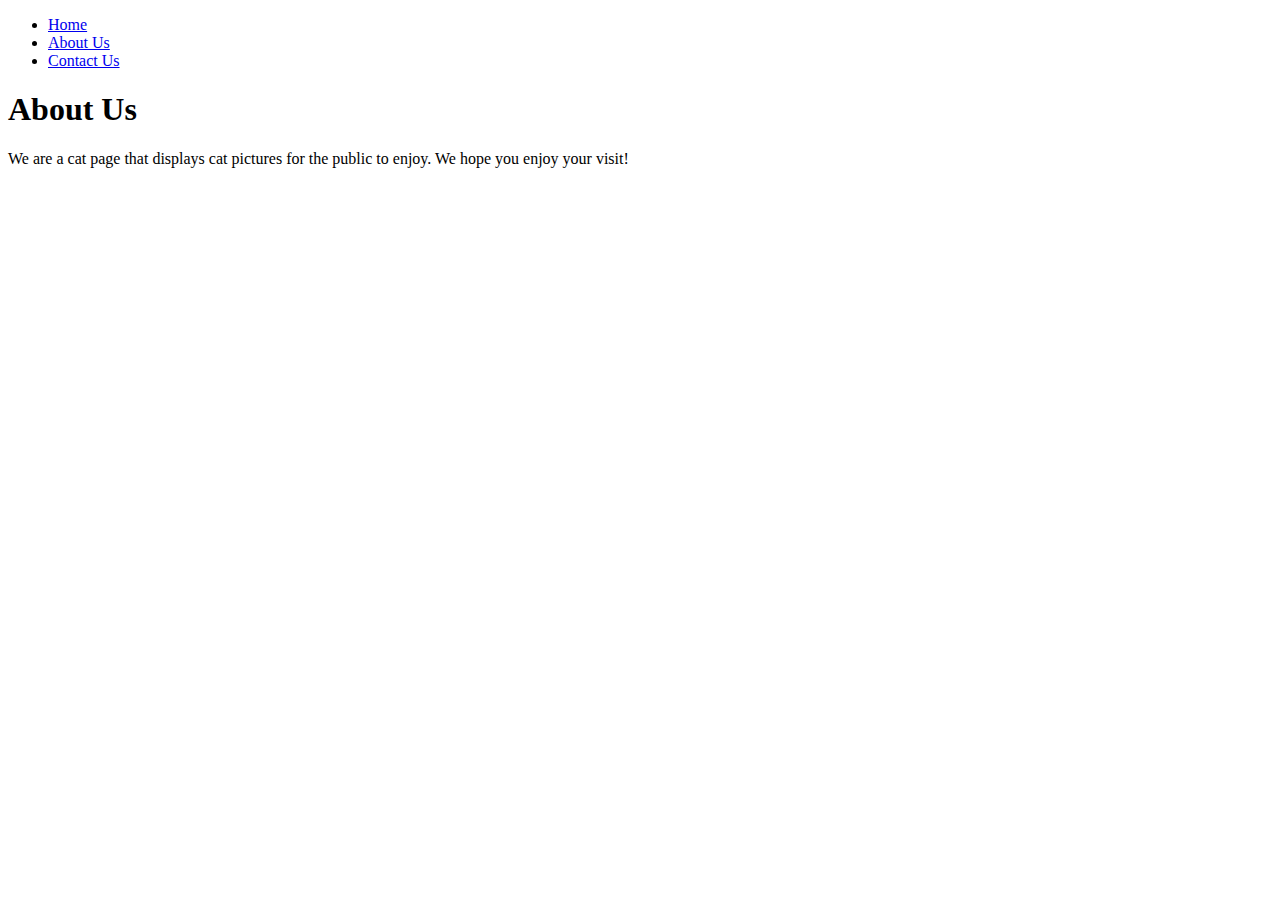
==== about.html @ 1002eb1b "added about.html cont act.html" ====
<!DOCTYPE html>
<html lang="en">
  <head>
    <meta charset="UTF-8" />
    <meta name="viewport" content="width=device-width, initial-scale=1.0" />
    <title>About Us</title>
  </head>
  <body>
    <ul>
      <li><a href="/index.html">Home</a></li>
      <li><a href="/about.html">About Us</a></li>
      <li><a href="/contact.html">Contact Us</a></li>
    </ul>
    <h1>About Us</h1>
    <p>
      We are a cat page that displays cat pictures for the public to enjoy. We
      hope you enjoy your visit!
    </p>
  </body>
</html>
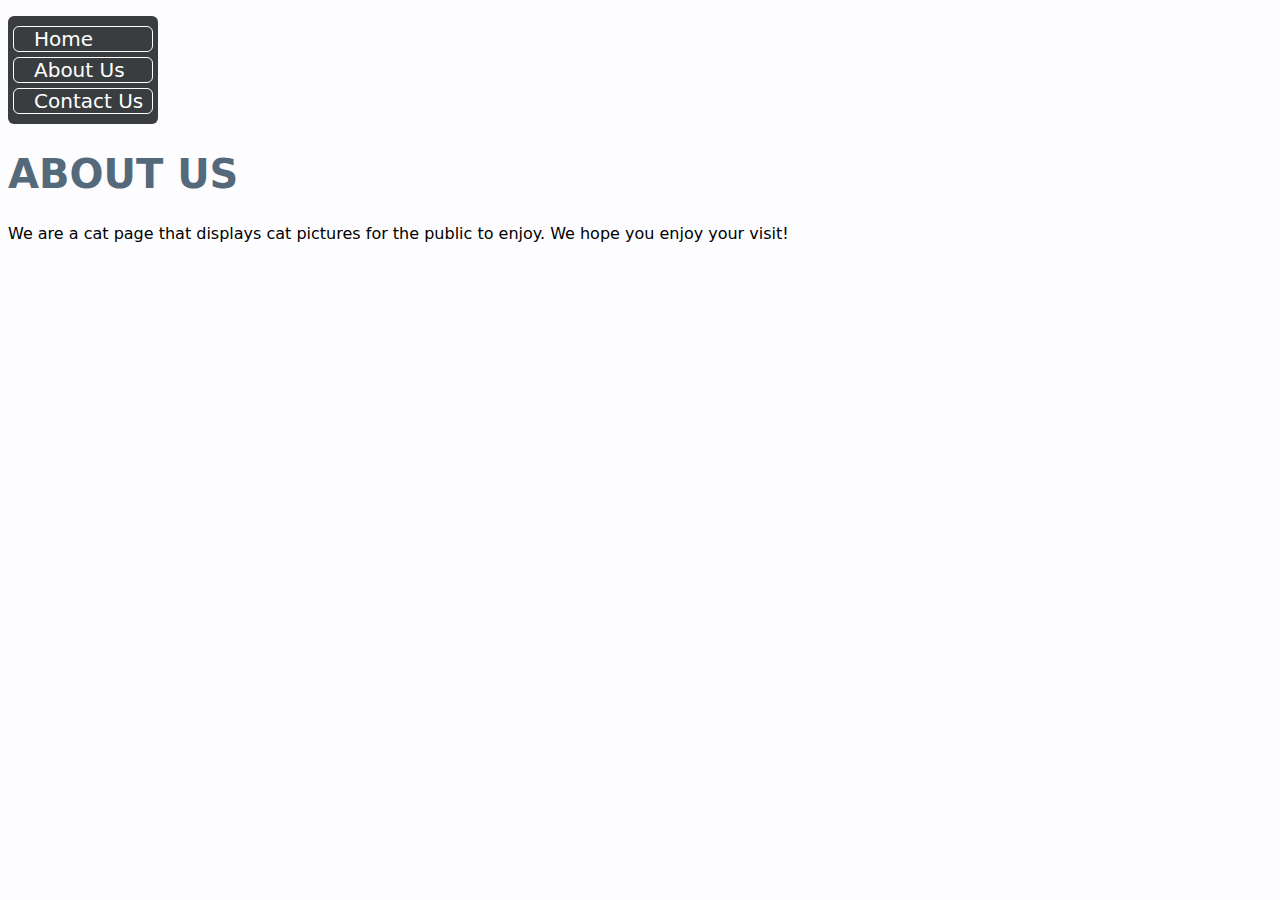
==== commit 9822371f: "added css" ====
--- a/about.html
+++ b/about.html
@@ -1,17 +1,25 @@
+<!-- document type -->
 <!DOCTYPE html>
 <html lang="en">
+  <!-- document head -->
   <head>
     <meta charset="UTF-8" />
     <meta name="viewport" content="width=device-width, initial-scale=1.0" />
+    <link rel="stylesheet" href="style.css" />
+    <!-- document title -->
     <title>About Us</title>
   </head>
+  <!-- document body -->
   <body>
-    <ul>
-      <li><a href="/index.html">Home</a></li>
-      <li><a href="/about.html">About Us</a></li>
-      <li><a href="/contact.html">Contact Us</a></li>
+    <!-- Unorder list with list items and links -->
+    <ul class="top-nav">
+      <li class="top-nav-links"><a href="/index.html">Home</a></li>
+      <li class="top-nav-links"><a href="/about.html">About Us</a></li>
+      <li class="top-nav-links"><a href="/contact.html">Contact Us</a></li>
     </ul>
-    <h1>About Us</h1>
+    <!-- header as an h1 -->
+    <h1 id="top-header">About Us</h1>
+    <!-- paragraph -->
     <p>
       We are a cat page that displays cat pictures for the public to enjoy. We
       hope you enjoy your visit!
--- a/style.css
+++ b/style.css
@@ -0,0 +1,87 @@
+
+/* Class top nav add a background color, text color, list style, width, padding all sides, and a border radius so the corners are round. */
+.top-nav {
+    background-color: #393D3F;
+    color: #FFF;
+    list-style: none;
+    width: 140px;
+    padding: 5px;
+    border-radius: 6px;
+}
+/* Changes text color and text-decoration to inherit in order to customize all links */
+a {
+    color:inherit;
+    text-decoration: inherit;
+}
+/* Changes the font family for the whole body of the page */
+body {
+    font-family: system-ui, -apple-system, BlinkMacSystemFont, 'Segoe UI', Roboto, Oxygen, Ubuntu, Cantarell, 'Open Sans', 'Helvetica Neue', sans-serif;
+    background-color: #FDFDFF;
+}
+/* Adds font-size, margin, border, border radius for the corners and padding on the left for the top navigation links */
+.top-nav-links {
+    font-size: 20px;
+    margin: 5px 0px;
+    border: 1px solid #FFF;
+    border-radius: 6px;
+    padding-left: 20px;
+}
+/* Changes the cursor and background color of the top navigation links when hovering over them */
+.top-nav-links:hover{
+    cursor: pointer;
+    background-color: #C6C5B9;
+}
+/* Adds text color, font size and changes text to uppercase for any header with this id */
+#top-header {
+    color: #546A7B;
+    font-size: 40px;
+    text-transform: uppercase;
+}
+/* Adds text color and font size to any subheader with this id */
+#sub-header {
+    color: #393D3F;
+    font-size: 30px;
+}
+/* Adds a border to the table and table data that have this class */
+.main-page-table, .main-page-td {
+    border: 1px solid #546A7B;
+}
+/* Adds padding and font size to all the table data that have this class */
+.main-page-td {
+    padding: 10px;
+    font-size: 16px;
+}
+/* Adds a list style, changes display of the list items to flex and flex wrap for the unordered list that has this class which contains the cat images */
+.image-list {
+    list-style: none;
+    display: flex;
+    flex-wrap: wrap;
+}
+/* Adds margin and border to the cat images */
+.cat-image {
+    margin: 5px;
+    border: 2px solid #62929E;
+}
+/* Adds a background color to the input text sections in the Contact Us page */
+.form-text-area {
+    background-color: #C6C5B9;
+}
+/* Adds font size and text color to the form labels in the Contact Us page */
+.form-labels {
+    font-size: 18px;
+    color: #393D3F;
+}
+/* Adds font size, border, border radius for the corners, padding, background color and text color to the form send button */
+.form-button {
+    font-size: 20px;
+    border: 1px solid #546A7B;
+    border-radius: 6px;
+    padding: 4px 30px;
+    background-color: #62929E;
+    color: #FFF;
+}
+/* Changes the background color and cursor when hovering over the send button */
+.form-button:hover {
+    background-color: #393D3F;
+    cursor: pointer;
+}